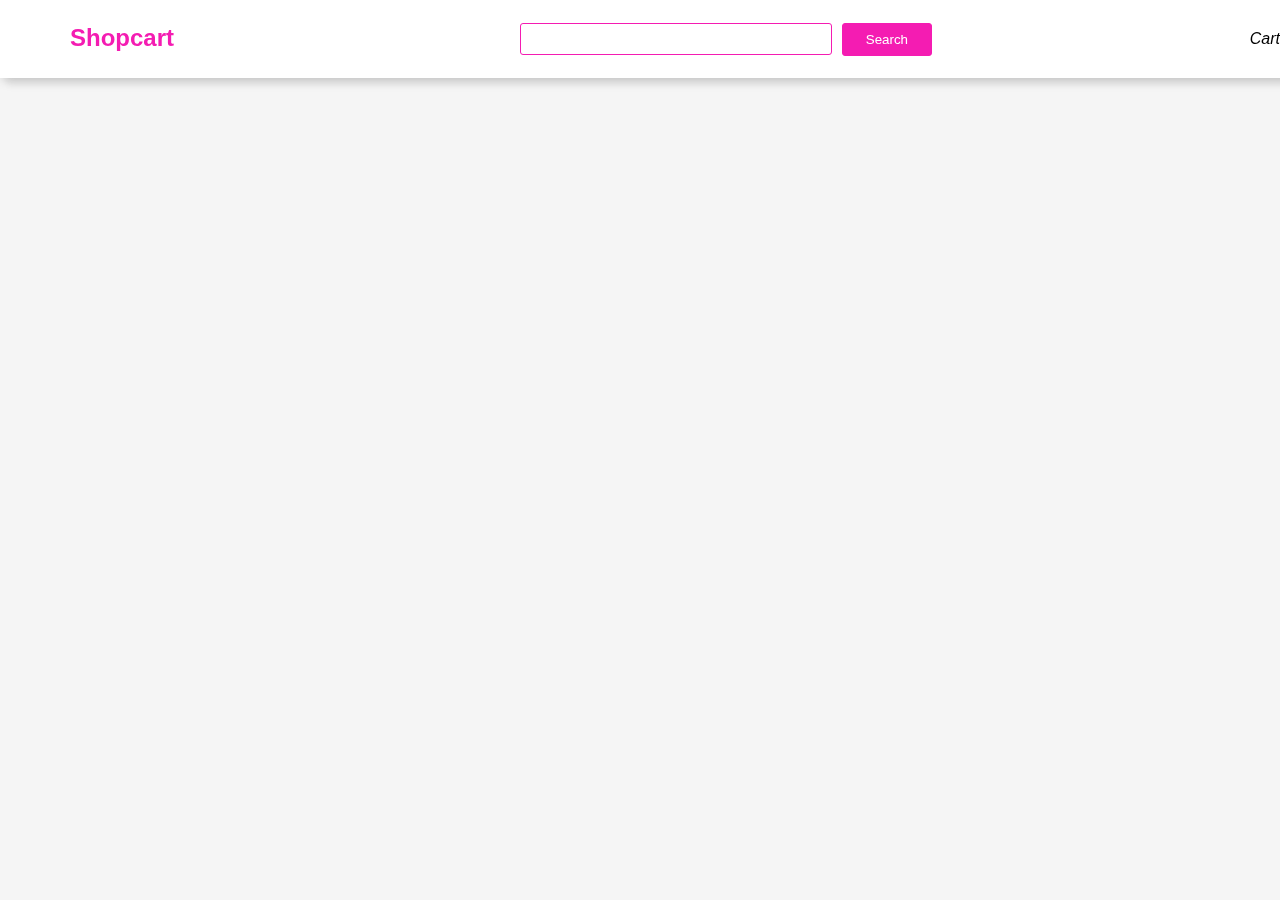
==== PhoneDisplay/index.html @ 3a30ef90 "phoneDisplay added" ====
<!DOCTYPE html>
<html lang="en">
<head>
    <meta charset="UTF-8">
    <meta http-equiv="X-UA-Compatible" content="IE=edge">
    <meta name="viewport" content="width=device-width, initial-scale=1.0">
    <link href="style.css" rel="stylesheet">
    <link rel="preconnect" href="https://fonts.googleapis.com">
<link rel="preconnect" href="https://fonts.gstatic.com" crossorigin>
<link rel="stylesheet" href="https://cdnjs.cloudflare.com/ajax/libs/font-awesome/4.7.0/css/font-awesome.min.css">


    <title>Shopcart</title>
</head>
<body>
    <div class="navbar">
        <span class="logo">Shopcart</span>
        <form id="form">
        <input type="text" id="searchBox">
        <button type="button" id="searchBtn" >Search</button>
    </form>
    
    <span class="cart">
        <i class='fas fa-shopping-cart'>Cart</i>
    </span>
</div>
<div id="searchingBox" class="searchingBoxHidden">
</div>

    <div class="container">            
        </div> <div class="searchContainer" class="searchedResultsVisible">  
                        <h1>Your Searched Results</h1>
                </div>
    </div>
    <script src="index.js"></script>


</body>
</html>
---- PhoneDisplay/style.css ----
*{
    margin: 0;
    padding: 0;
    font-family: 'Roboto', sans-serif;
}
:root{
    --pink:rgb(244,28,178);
}
body{
    background-color: whitesmoke;
}
.navbar{
    height: auto;
    width: 100%;
    background-color: white;
    display: flex;
    padding: 15px;
    position: fixed;
    box-shadow: 7px 8px 8px 0 rgba(0, 0, 0, 0.05),2px 2px 10px 0 rgba(0, 0, 0, 0.19);
    z-index: 10;
    justify-content: space-between;
}
.logo{
    padding:5px;
    margin: 4px 50px;
    color:var(--pink);
    font-weight: bolder;
    cursor: pointer;
    font-size: x-large;

}
.navbar ul{
    list-style-type: none;
    display: flex;
    right: 0;
    position: relative;
}
.navbar ul li{
    padding:5px;
    margin:10px 20px;
    cursor: pointer;
}
.navbar ul li a{
    text-decoration: none;
    color: black;
}
.navbar ul li a:hover{
    color:rgb(112, 106, 106)
}
.navbar form{
    display: flex;
    justify-content: center;
    align-items: center;
}
.navbar form input{
    height: 30px;
    width: 300px;
    border-radius:3px;
    border: 1px solid var(--pink);
    outline:var(--pink) ;
    padding-left: 10px;
    margin-right:10px;
}
.navbar form button{
    height: 33px;
    width: 90px;
    border-radius:3px;
    border: none;
    background-color: var(--pink);
    color: white;
    border: 1px solid var(--pink);
}
.navbar form button:hover{
    background-color: white;
    color:var(--pink);
    cursor: pointer;

}
.cart{
    padding: 5px;
    margin: 10px;
}
#searchingBox{
    height:300px;
    width: 400px;
    background-color: white; 
    position: sticky;
    z-index: 9;
    margin-top: 80px;
    margin-left:55%;
    overflow: scroll;
    box-shadow: 7px 8px 8px 0 rgba(0, 0, 0, 0.05),2px 2px 10px 0 rgba(0, 0, 0, 0.19);
    border-bottom-left-radius: 10px;
    border-bottom-right-radius: 10px;


}
#searchingBox li{
    list-style-type: none;
    height: 30px;
    padding: 22px;
    display: flex;
    flex-shrink: 1;
    align-items: center;
    justify-content: center;
    width: 350px;
    text-align: center;
    border-bottom: 1px solid rgb(202, 189, 189);
}
#searchContainer{
    height: auto;
    width: 80%;
    background-color: white;
    margin: 20px 0px;
    flex-direction: row;
    justify-content: center;
    align-items: center;
}
.searchedItems{
    height: auto;
    width: 100%;
}
.searchedItems img{
    height:100px;
    width: 150px;
    border-radius: 10px;
}
.imgContainer{
    height: 100px;
    width: 200px;
    display: inline-block;
}
.info{
    height: 100px;
    width: 200px;
    display: inline-block;  
}
.info p{
    margin-top: 5px;
    margin-bottom: 5px;
}
.info h5{
    color: var(--pink);
}

#searchingBox li:hover{
    cursor: pointer;
}
.searchingBoxHidden{
    display: none;
}
.searchingBoxVisible{
    display: inline-block;
}
.searchedResultsVisible{
    display: flex;
}
#searchingBoxListItem:hover{
    /* to be set */
    cursor: pointer;
}
.container{
    position: absolute;
    top: 100px;
    left: 30px;
    height: auto;
    width: 90%;
    padding:20px;
    display: flex;
    flex-wrap: wrap;
    justify-content: space-around;
}
.card{
    height: auto;
    width: 250px;
    margin:20px 10px 30px;
    cursor: pointer;
    border-radius: 15px;
    transition:box-shadow 0.3s;
    background-color: white;
}
.card:hover{
    box-shadow: 7px 15px 15px 0 rgba(0, 0, 0, 0.05),2px 2px 15px 0 rgba(0, 0, 0, 0.19);
    
}
.imageBox{
    height: 200px;
    width: 100%;
    background-size: contain;
}
.imageBox img{
    height: 200px;
    width: 250px;
    border-radius: 15px 15px 0px 0px;
}
.information{
    height:130px;
    width: 95%;
    padding:10px 5px;
    margin:0px 0px 10px;
}
.information h2{
    display: inline-block;
}
.information p{
font-size: 12px;
margin: 10px 0px;
}
.information h4{
    font-weight:10;
    display: inline-block;
    color: var(--pink);
}
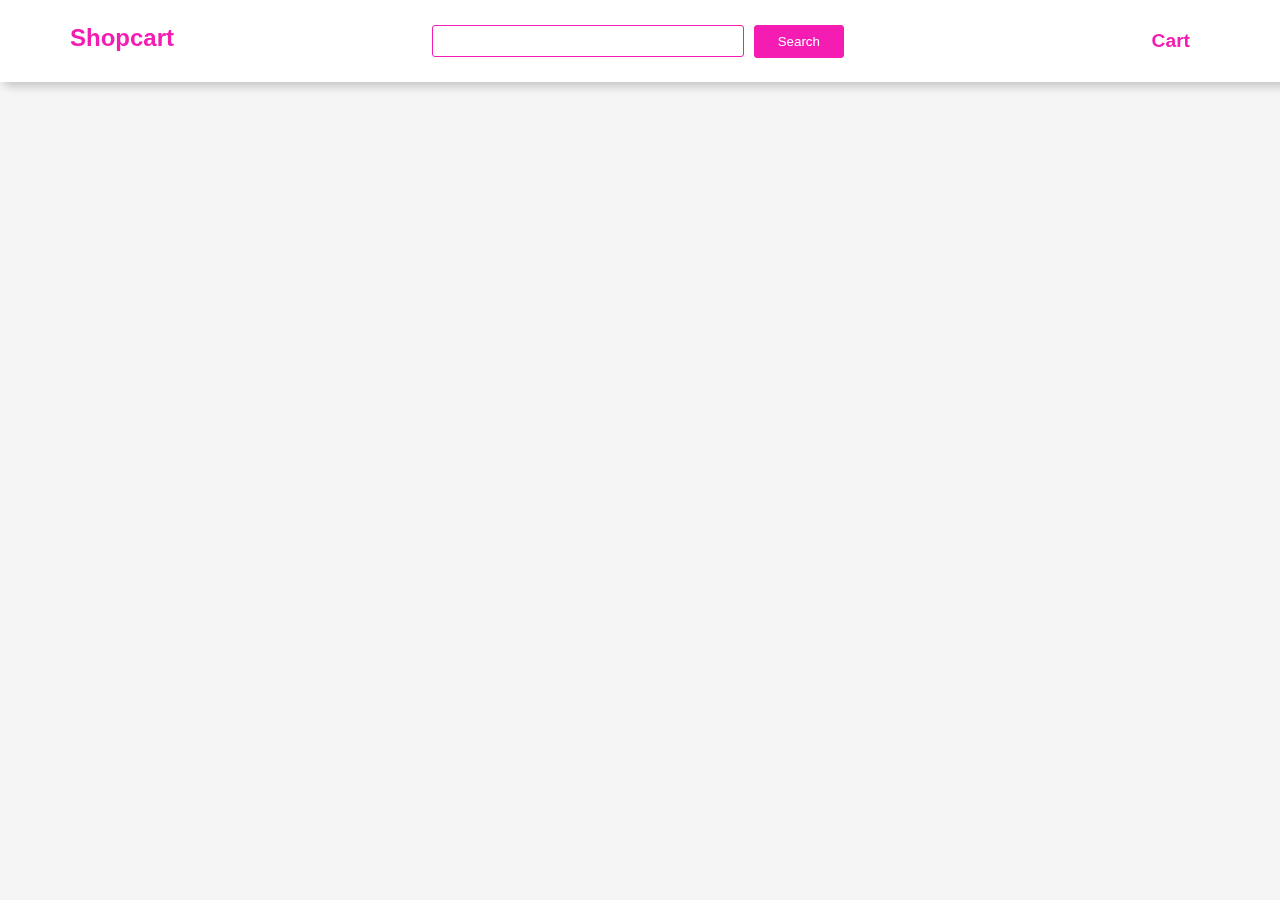
==== commit 75eea67a: "bugs fixed" ====
--- a/PhoneDisplay/index.html
+++ b/PhoneDisplay/index.html
@@ -14,26 +14,25 @@
 </head>
 <body>
     <div class="navbar">
-        <span class="logo">Shopcart</span>
+        <span class="logo" onclick="backToHomePage()">Shopcart</span>
         <form id="form">
         <input type="text" id="searchBox">
-        <button type="button" id="searchBtn" >Search</button>
+        <button type="submit" id="searchBtn" >Search</button>
     </form>
     
     <span class="cart">
-        <i class='fas fa-shopping-cart'>Cart</i>
+        <a href="cart.html">Cart</a>
     </span>
 </div>
 <div id="searchingBox" class="searchingBoxHidden">
 </div>
 
     <div class="container">            
-        </div> <div class="searchContainer" class="searchedResultsVisible">  
-                        <h1>Your Searched Results</h1>
-                </div>
+        </div>
+         <div id="searchingContainer" class="searchContainer" class="searchingBoxHidden"> 
+        </div>
     </div>
     <script src="index.js"></script>
 
-
 </body>
 </html>--- a/PhoneDisplay/style.css
+++ b/PhoneDisplay/style.css
@@ -78,7 +78,14 @@
 }
 .cart{
     padding: 5px;
-    margin: 10px;
+    margin: 10px 100px;
+    color: var(--pink);
+    font-weight: 550;
+    font-size: larger;
+}
+.cart a{
+    text-decoration: none;
+    color:var(--pink);
 }
 #searchingBox{
     height:300px;
@@ -87,14 +94,68 @@
     position: sticky;
     z-index: 9;
     margin-top: 80px;
-    margin-left:55%;
+    margin-left:38%;
     overflow: scroll;
     box-shadow: 7px 8px 8px 0 rgba(0, 0, 0, 0.05),2px 2px 10px 0 rgba(0, 0, 0, 0.19);
     border-bottom-left-radius: 10px;
     border-bottom-right-radius: 10px;
-
-
-}
+}
+.cartContainer{
+    height:auto;
+    width: 80%;
+    position: relative;
+    background-color: white;
+    border-radius: 10px;
+    top:120px;
+    left: 10%;
+    display: flex;
+    flex-direction: row;
+    flex-wrap: wrap;
+    padding: 20px 10px;
+    
+}
+.removeCart{
+    margin:0px 50%;
+    height:25px;
+    width:100px;
+    display:flex;
+    align-items:center;
+    justify-content:center;
+    padding:18px 10px;
+    color:white;
+    background-color: var(--pink);
+    border-radius: 3px;
+    border:none;   
+     position: relative;
+    left: 0px;
+    top: 10px;
+}
+.removeCart:hover{
+    cursor: pointer;
+    background-color: white;
+    color: var(--pink);
+    border:1px solid var(--pink);
+
+}
+
+.cartInnerContainer{
+    height: auto;
+    display: inline-block;
+    width: 45%;
+    margin: 20px 20px;
+}
+.cartInnerContainer img{
+    height: 100px;
+    width: 200px;
+}
+.cartHeading{
+    color: var(--pink);
+    text-align: center;
+    position: relative;
+    top:100px;
+
+}
+
 #searchingBox li{
     list-style-type: none;
     height: 30px;
@@ -103,18 +164,24 @@
     flex-shrink: 1;
     align-items: center;
     justify-content: center;
-    width: 350px;
+    width: 340px;
     text-align: center;
     border-bottom: 1px solid rgb(202, 189, 189);
 }
-#searchContainer{
+.searchContainer{
     height: auto;
     width: 80%;
     background-color: white;
     margin: 20px 0px;
+    display: none;
+    position: absolute;
+    top: 100px;
+    left: 10%;
     flex-direction: row;
     justify-content: center;
     align-items: center;
+    padding: 20px;
+    overflow: hidden;
 }
 .searchedItems{
     height: auto;
@@ -130,10 +197,15 @@
     width: 200px;
     display: inline-block;
 }
-.info{
+.cartInfo{
+    position: relative;
+    left:20px;
     height: 100px;
     width: 200px;
     display: inline-block;  
+}
+.cartInfo h2, h5{
+    color: var(--pink);
 }
 .info p{
     margin-top: 5px;
@@ -196,18 +268,47 @@
 .information{
     height:130px;
     width: 95%;
-    padding:10px 5px;
-    margin:0px 0px 10px;
+    padding:5px 5px;
+    margin:0px 0px 0px;
 }
 .information h2{
     display: inline-block;
+}
+.cartBtn{
+    margin:0px 50%;
+    height:25px;
+    width:100px;
+    display:flex;
+    align-items:center;
+    justify-content:center;
+    padding:5px;
+    color:white;
+    background-color: var(--pink);
+    border-radius: 3px;
+    border:none;    position: relative;
+    right: -5px;
+    bottom: 15px;
+}
+.cartBtn:hover{
+    cursor: pointer;
+    background-color: white;
+    color: var(--pink);
+    border:1px solid var(--pink);
+
 }
 .information p{
 font-size: 12px;
 margin: 10px 0px;
 }
-.information h4{
+.card h4{
     font-weight:10;
-    display: inline-block;
-    color: var(--pink);
-}
+    position: relative;
+    left:10px;
+    bottom: 0;
+    display: inline-block;
+    color: var(--pink);
+}
+
+@media only screen and (max-width:600px) {
+    
+}